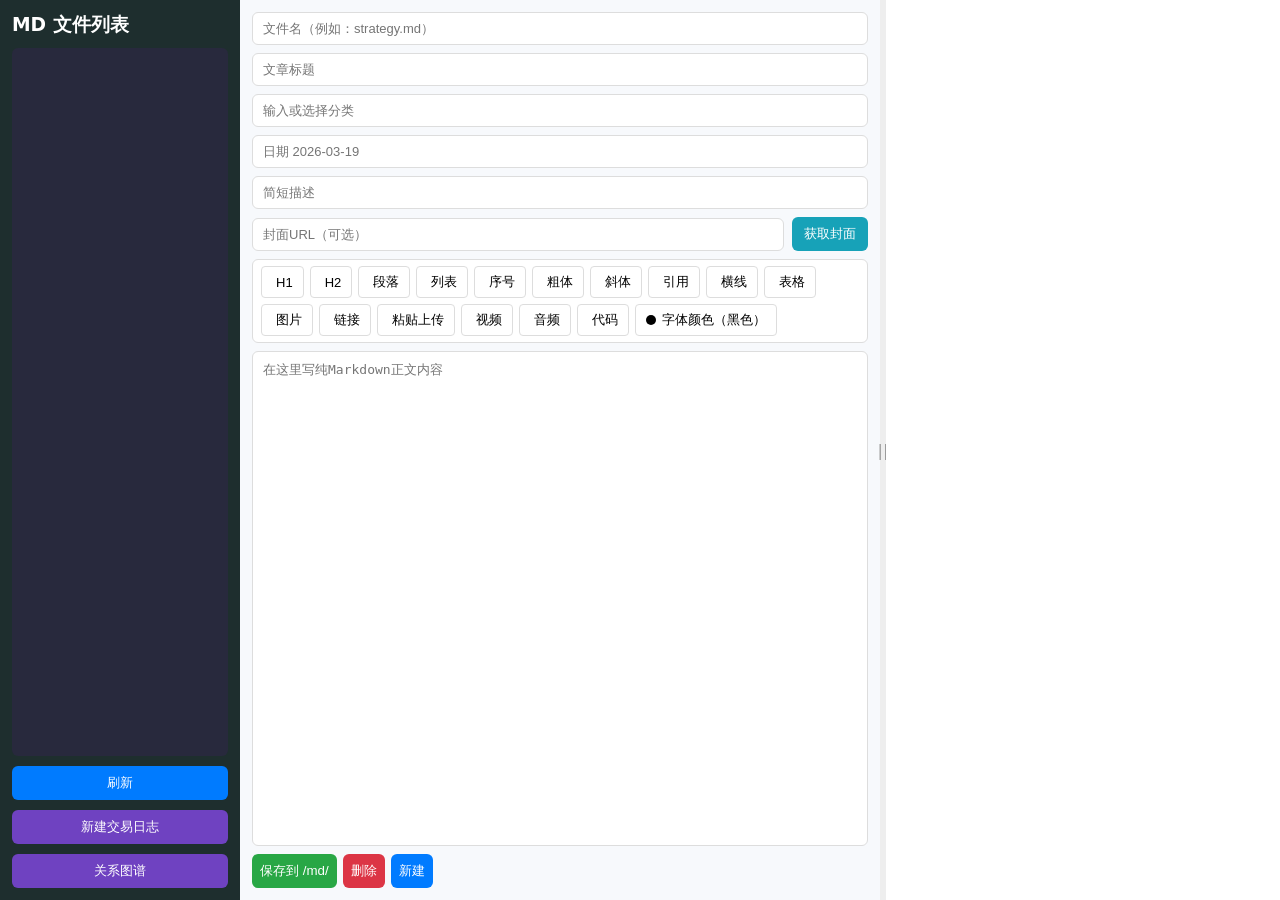
==== src/web_root/manager.html @ 473d0144 "m1" ====
<!DOCTYPE html>
<html lang="zh-CN">
<head>
<meta charset="UTF-8">
<meta name="viewport" content="width=device-width, initial-scale=1.0">
<title>交易觉知 - 文档管理器</title>
<link rel="stylesheet" href="libs/github-markdown-light.css">
<link rel="stylesheet" href="manager.css">
</head>
<body>

<div class="left">
  <h3><i class="fa fa-file-text-o"></i> MD 文件列表</h3>
  <div id="fileList"></div>
  <button class="btn btn-blue" onclick="loadFileList(true)">刷新</button>
  <button class="btn btn-purple" onclick="newTradeLog()"><i class="fa fa-calendar-check-o"></i> 新建交易日志</button>
  <button class="btn btn-purple" onclick="openGraph()"><i class="fa fa-project-diagram"></i> 关系图谱</button>
</div>

<div class="middle" id="editPanel">
  <input id="filename" placeholder="文件名（例如：strategy.md）">
  <input id="title" placeholder="文章标题">

  <input id="categoryInput" placeholder="输入或选择分类" list="categoryList" style="width:100%;">
  <datalist id="categoryList"></datalist>

  <input id="date" placeholder="日期 2026-03-19">
  <input id="desc" placeholder="简短描述">
  
  <div class="cover-row">
    <input id="cover" placeholder="封面URL（可选）">
    <button id="fetchCoverBtn" onclick="fetchCoverImage()">获取封面</button>
  </div>

  <div class="toolbar">
    <button onclick="insert('# ')"><i class="fa fa-header"></i> H1</button>
    <button onclick="insert('## ')"><i class="fa fa-header"></i> H2</button>
    <button onclick="insert('\n')"><i class="fa fa-paragraph"></i> 段落</button>
    <button onclick="insert('- ')"><i class="fa fa-list-ul"></i> 列表</button>
    <button onclick="insert('1. ')"><i class="fa fa-list-ol"></i> 序号</button>
    <button onclick="wrapSelection('**', '**')"><i class="fa fa-bold"></i> 粗体</button>
    <button onclick="wrapSelection('*', '*')"><i class="fa fa-italic"></i> 斜体</button>
    <button onclick="insert('> ')"><i class="fa fa-quote-right"></i> 引用</button>
    <button onclick="insert('\n---\n')"><i class="fa fa-minus"></i> 横线</button>
    <button onclick="insertTable()"><i class="fa fa-table"></i> 表格</button>
    <button onclick="insertImg()"><i class="fa fa-picture-o"></i> 图片</button>
    <button onclick="insertLink()"><i class="fa fa-link"></i> 链接</button>
    <button onclick="pasteUploadImage()"><i class="fa fa-clipboard"></i> 粘贴上传</button>
    <button onclick="insertVideo()"><i class="fa fa-video-camera"></i> 视频</button>
    <button onclick="insertAudio()"><i class="fa fa-music"></i> 音频</button>
    <button onclick="insertCode()"><i class="fa fa-code"></i> 代码</button>
    <!-- 字体颜色按钮（默认黑色） -->
    <button id="colorBtn" onclick="openColorPicker()">
      <span class="color-dot" id="colorDot" style="background:#000000;"></span>
      字体颜色（黑色）
    </button>
    <input type="color" id="colorPicker" style="display:none;" onchange="setTextColor()">
  </div>

  <div class="upload-progress" id="uploadProgress"><div class="progress-bar" id="progressBar"></div></div>

  <textarea id="editor" placeholder="在这里写纯Markdown正文内容"></textarea>

  <div class="btn-group">
    <button class="btn btn-green" onclick="saveFile()"><i class="fa fa-save"></i> 保存到 /md/</button>
    <button class="btn btn-red" onclick="deleteFile()"><i class="fa fa-trash"></i> 删除</button>
    <button class="btn btn-blue" onclick="newFile()"><i class="fa fa-plus"></i> 新建</button>
  </div>
</div>

<div id="dragBar">||</div>

<div class="right">
  <div id="preview" class="markdown-body"></div>
</div>

<div class="graph-modal" id="graphModal">
  <button class="graph-close" onclick="closeGraph()">关闭</button>
  <canvas class="graph-canvas" id="graphCanvas"></canvas>
</div>





<script src="libs/marked.min.js"></script>
<script src="libs/three.min.js"></script>
<script src="libs/OrbitControls.js"></script>
<script src="manager.js"></script>
</body>
</html>
---- src/web_root/libs/github-markdown-light.css ----
/*light */
.markdown-body {
  color-scheme: light;
  /** CSS default easing. Use for hover state changes and micro-interactions. */
  /** Accelerating motion. Use for elements exiting the viewport (moving off-screen). */
  /** Smooth acceleration and deceleration. Use for elements moving or morphing within the viewport. */
  /** Decelerating motion. Use for elements entering the viewport or appearing on screen. */
  /** Constant motion with no acceleration. Use for continuous animations like progress bars or loaders. */
  -ms-text-size-adjust: 100%;
  -webkit-text-size-adjust: 100%;
  margin: 0;
  font-weight: 400;
  color: #1f2328;
  background-color: #ffffff;
  font-family: -apple-system, BlinkMacSystemFont, "Segoe UI", "Noto Sans", Helvetica, Arial, sans-serif, "Apple Color Emoji", "Segoe UI Emoji";
  font-size: 16px;
  line-height: 1.5;
  word-wrap: break-word;
}

.markdown-body a {
  text-decoration: underline;
  text-underline-offset: .2rem;
}

.markdown-body .octicon {
  display: inline-block;
  fill: currentColor;
  vertical-align: text-bottom;
}

.markdown-body h1:hover .anchor .octicon-link:before,
.markdown-body h2:hover .anchor .octicon-link:before,
.markdown-body h3:hover .anchor .octicon-link:before,
.markdown-body h4:hover .anchor .octicon-link:before,
.markdown-body h5:hover .anchor .octicon-link:before,
.markdown-body h6:hover .anchor .octicon-link:before {
  width: 16px;
  height: 16px;
  content: ' ';
  display: inline-block;
  background-color: currentColor;
  -webkit-mask-image: url("data:image/svg+xml,<svg xmlns='http://www.w3.org/2000/svg' viewBox='0 0 16 16' version='1.1' aria-hidden='true'><path fill-rule='evenodd' d='M7.775 3.275a.75.75 0 001.06 1.06l1.25-1.25a2 2 0 112.83 2.83l-2.5 2.5a2 2 0 01-2.83 0 .75.75 0 00-1.06 1.06 3.5 3.5 0 004.95 0l2.5-2.5a3.5 3.5 0 00-4.95-4.95l-1.25 1.25zm-4.69 9.64a2 2 0 010-2.83l2.5-2.5a2 2 0 012.83 0 .75.75 0 001.06-1.06 3.5 3.5 0 00-4.95 0l-2.5 2.5a3.5 3.5 0 004.95 4.95l1.25-1.25a.75.75 0 00-1.06-1.06l-1.25 1.25a2 2 0 01-2.83 0z'></path></svg>");
  mask-image: url("data:image/svg+xml,<svg xmlns='http://www.w3.org/2000/svg' viewBox='0 0 16 16' version='1.1' aria-hidden='true'><path fill-rule='evenodd' d='M7.775 3.275a.75.75 0 001.06 1.06l1.25-1.25a2 2 0 112.83 2.83l-2.5 2.5a2 2 0 01-2.83 0 .75.75 0 00-1.06 1.06 3.5 3.5 0 004.95 0l2.5-2.5a3.5 3.5 0 00-4.95-4.95l-1.25 1.25zm-4.69 9.64a2 2 0 010-2.83l2.5-2.5a2 2 0 012.83 0 .75.75 0 001.06-1.06 3.5 3.5 0 00-4.95 0l-2.5 2.5a3.5 3.5 0 004.95 4.95l1.25-1.25a.75.75 0 00-1.06-1.06l-1.25 1.25a2 2 0 01-2.83 0z'></path></svg>");
}

.markdown-body details,
.markdown-body figcaption,
.markdown-body figure {
  display: block;
}

.markdown-body summary {
  display: list-item;
}

.markdown-body [hidden] {
  display: none !important;
}

.markdown-body a {
  background-color: rgba(0,0,0,0);
  color: #0969da;
  text-decoration: none;
}

.markdown-body abbr[title] {
  border-bottom: none;
  -webkit-text-decoration: underline dotted;
  text-decoration: underline dotted;
}

.markdown-body b,
.markdown-body strong {
  font-weight: 600;
}

.markdown-body dfn {
  font-style: italic;
}

.markdown-body h1 {
  margin: .67em 0;
  font-weight: 600;
  padding-bottom: .3em;
  font-size: 2em;
  border-bottom: 1px solid #d1d9e0b3;
}

.markdown-body mark {
  background-color: #fff8c5;
  color: #1f2328;
}

.markdown-body small {
  font-size: 90%;
}

.markdown-body sub,
.markdown-body sup {
  font-size: 75%;
  line-height: 0;
  position: relative;
  vertical-align: baseline;
}

.markdown-body sub {
  bottom: -0.25em;
}

.markdown-body sup {
  top: -0.5em;
}

.markdown-body img {
  border-style: none;
  max-width: 100%;
  box-sizing: content-box;
}

.markdown-body code,
.markdown-body kbd,
.markdown-body pre,
.markdown-body samp {
  font-family: monospace;
  font-size: 1em;
}

.markdown-body figure {
  margin: 1em 2.5rem;
}

.markdown-body hr {
  box-sizing: content-box;
  overflow: hidden;
  background: rgba(0,0,0,0);
  border-bottom: 1px solid #d1d9e0b3;
  height: .25em;
  padding: 0;
  margin: 1.5rem 0;
  background-color: #d1d9e0;
  border: 0;
}

.markdown-body input {
  font: inherit;
  margin: 0;
  overflow: visible;
  font-family: inherit;
  font-size: inherit;
  line-height: inherit;
}

.markdown-body [type=button],
.markdown-body [type=reset],
.markdown-body [type=submit] {
  -webkit-appearance: button;
  appearance: button;
}

.markdown-body [type=checkbox],
.markdown-body [type=radio] {
  box-sizing: border-box;
  padding: 0;
}

.markdown-body [type=number]::-webkit-inner-spin-button,
.markdown-body [type=number]::-webkit-outer-spin-button {
  height: auto;
}

.markdown-body [type=search]::-webkit-search-cancel-button,
.markdown-body [type=search]::-webkit-search-decoration {
  -webkit-appearance: none;
  appearance: none;
}

.markdown-body ::-webkit-input-placeholder {
  color: inherit;
  opacity: .54;
}

.markdown-body ::-webkit-file-upload-button {
  -webkit-appearance: button;
  appearance: button;
  font: inherit;
}

.markdown-body a:hover {
  text-decoration: underline;
}

.markdown-body ::placeholder {
  color: #59636e;
  opacity: 1;
}

.markdown-body hr::before {
  display: table;
  content: "";
}

.markdown-body hr::after {
  display: table;
  clear: both;
  content: "";
}

.markdown-body table {
  border-spacing: 0;
  border-collapse: collapse;
  display: block;
  width: max-content;
  max-width: 100%;
  overflow: auto;
  font-variant: tabular-nums;
}

.markdown-body td,
.markdown-body th {
  padding: 0;
}

.markdown-body details summary {
  cursor: pointer;
}

.markdown-body a:focus,
.markdown-body [role=button]:focus,
.markdown-body input[type=radio]:focus,
.markdown-body input[type=checkbox]:focus {
  outline: 2px solid var(--borderColor-accent-emphasis);
  outline-offset: -2px;
  box-shadow: none;
}

.markdown-body a:focus:not(:focus-visible),
.markdown-body [role=button]:focus:not(:focus-visible),
.markdown-body input[type=radio]:focus:not(:focus-visible),
.markdown-body input[type=checkbox]:focus:not(:focus-visible) {
  outline: solid 1px rgba(0,0,0,0);
}

.markdown-body a:focus-visible,
.markdown-body [role=button]:focus-visible,
.markdown-body input[type=radio]:focus-visible,
.markdown-body input[type=checkbox]:focus-visible {
  outline: 2px solid var(--borderColor-accent-emphasis);
  outline-offset: -2px;
  box-shadow: none;
}

.markdown-body a:not([class]):focus,
.markdown-body a:not([class]):focus-visible,
.markdown-body input[type=radio]:focus,
.markdown-body input[type=radio]:focus-visible,
.markdown-body input[type=checkbox]:focus,
.markdown-body input[type=checkbox]:focus-visible {
  outline-offset: 0;
}

.markdown-body kbd {
  display: inline-block;
  padding: 0.25rem;
  font: 11px ui-monospace, SFMono-Regular, SF Mono, Menlo, Consolas, Liberation Mono, monospace;
  line-height: 10px;
  color: #1f2328;
  vertical-align: middle;
  background-color: #f6f8fa;
  border: solid 1px var(--borderColor-muted);
  border-bottom-color: var(--borderColor-muted);
  border-radius: 6px;
  box-shadow: inset 0 -1px 0 var(--borderColor-muted);
}

.markdown-body h1,
.markdown-body h2,
.markdown-body h3,
.markdown-body h4,
.markdown-body h5,
.markdown-body h6 {
  margin-top: 1.5rem;
  margin-bottom: 1rem;
  font-weight: 600;
  line-height: 1.25;
}

.markdown-body h2 {
  font-weight: 600;
  padding-bottom: .3em;
  font-size: 1.5em;
  border-bottom: 1px solid #d1d9e0b3;
}

.markdown-body h3 {
  font-weight: 600;
  font-size: 1.25em;
}

.markdown-body h4 {
  font-weight: 600;
  font-size: 1em;
}

.markdown-body h5 {
  font-weight: 600;
  font-size: .875em;
}

.markdown-body h6 {
  font-weight: 600;
  font-size: .85em;
  color: #59636e;
}

.markdown-body p {
  margin-top: 0;
  margin-bottom: 10px;
}

.markdown-body blockquote {
  margin: 0;
  padding: 0 1em;
  color: #59636e;
  border-left: .25em solid #d1d9e0;
}

.markdown-body ul,
.markdown-body ol {
  margin-top: 0;
  margin-bottom: 0;
  padding-left: 2em;
}

.markdown-body ol ol,
.markdown-body ul ol {
  list-style-type: lower-roman;
}

.markdown-body ul ul ol,
.markdown-body ul ol ol,
.markdown-body ol ul ol,
.markdown-body ol ol ol {
  list-style-type: lower-alpha;
}

.markdown-body dd {
  margin-left: 0;
}

.markdown-body tt,
.markdown-body code,
.markdown-body samp {
  font-family: ui-monospace, SFMono-Regular, SF Mono, Menlo, Consolas, Liberation Mono, monospace;
  font-size: 12px;
}

.markdown-body pre {
  margin-top: 0;
  margin-bottom: 0;
  font-family: ui-monospace, SFMono-Regular, SF Mono, Menlo, Consolas, Liberation Mono, monospace;
  font-size: 12px;
  word-wrap: normal;
}

.markdown-body .octicon {
  display: inline-block;
  overflow: visible !important;
  vertical-align: text-bottom;
  fill: currentColor;
}

.markdown-body input::-webkit-outer-spin-button,
.markdown-body input::-webkit-inner-spin-button {
  margin: 0;
  appearance: none;
}

.markdown-body .mr-2 {
  margin-right: 0.5rem !important;
}

.markdown-body::before {
  display: table;
  content: "";
}

.markdown-body::after {
  display: table;
  clear: both;
  content: "";
}

.markdown-body>*:first-child {
  margin-top: 0 !important;
}

.markdown-body>*:last-child {
  margin-bottom: 0 !important;
}

.markdown-body a:not([href]) {
  color: inherit;
  text-decoration: none;
}

.markdown-body .absent {
  color: #d1242f;
}

.markdown-body .anchor {
  float: left;
  padding-right: 0.25rem;
  margin-left: -20px;
  line-height: 1;
}

.markdown-body .anchor:focus {
  outline: none;
}

.markdown-body p,
.markdown-body blockquote,
.markdown-body ul,
.markdown-body ol,
.markdown-body dl,
.markdown-body table,
.markdown-body pre,
.markdown-body details {
  margin-top: 0;
  margin-bottom: 1rem;
}

.markdown-body blockquote>:first-child {
  margin-top: 0;
}

.markdown-body blockquote>:last-child {
  margin-bottom: 0;
}

.markdown-body h1 .octicon-link,
.markdown-body h2 .octicon-link,
.markdown-body h3 .octicon-link,
.markdown-body h4 .octicon-link,
.markdown-body h5 .octicon-link,
.markdown-body h6 .octicon-link {
  color: #1f2328;
  vertical-align: middle;
  visibility: hidden;
}

.markdown-body h1:hover .anchor,
.markdown-body h2:hover .anchor,
.markdown-body h3:hover .anchor,
.markdown-body h4:hover .anchor,
.markdown-body h5:hover .anchor,
.markdown-body h6:hover .anchor {
  text-decoration: none;
}

.markdown-body h1:hover .anchor .octicon-link,
.markdown-body h2:hover .anchor .octicon-link,
.markdown-body h3:hover .anchor .octicon-link,
.markdown-body h4:hover .anchor .octicon-link,
.markdown-body h5:hover .anchor .octicon-link,
.markdown-body h6:hover .anchor .octicon-link {
  visibility: visible;
}

.markdown-body h1 tt,
.markdown-body h1 code,
.markdown-body h2 tt,
.markdown-body h2 code,
.markdown-body h3 tt,
.markdown-body h3 code,
.markdown-body h4 tt,
.markdown-body h4 code,
.markdown-body h5 tt,
.markdown-body h5 code,
.markdown-body h6 tt,
.markdown-body h6 code {
  padding: 0 .2em;
  font-size: inherit;
}

.markdown-body summary h1,
.markdown-body summary h2,
.markdown-body summary h3,
.markdown-body summary h4,
.markdown-body summary h5,
.markdown-body summary h6 {
  display: inline-block;
}

.markdown-body summary h1 .anchor,
.markdown-body summary h2 .anchor,
.markdown-body summary h3 .anchor,
.markdown-body summary h4 .anchor,
.markdown-body summary h5 .anchor,
.markdown-body summary h6 .anchor {
  margin-left: -40px;
}

.markdown-body summary h1,
.markdown-body summary h2 {
  padding-bottom: 0;
  border-bottom: 0;
}

.markdown-body ul.no-list,
.markdown-body ol.no-list {
  padding: 0;
  list-style-type: none;
}

.markdown-body ol[type="a s"] {
  list-style-type: lower-alpha;
}

.markdown-body ol[type="A s"] {
  list-style-type: upper-alpha;
}

.markdown-body ol[type="i s"] {
  list-style-type: lower-roman;
}

.markdown-body ol[type="I s"] {
  list-style-type: upper-roman;
}

.markdown-body ol[type="1"] {
  list-style-type: decimal;
}

.markdown-body div>ol:not([type]) {
  list-style-type: decimal;
}

.markdown-body ul ul,
.markdown-body ul ol,
.markdown-body ol ol,
.markdown-body ol ul {
  margin-top: 0;
  margin-bottom: 0;
}

.markdown-body li>p {
  margin-top: 1rem;
}

.markdown-body li+li {
  margin-top: .25em;
}

.markdown-body dl {
  padding: 0;
}

.markdown-body dl dt {
  padding: 0;
  margin-top: 1rem;
  font-size: 1em;
  font-style: italic;
  font-weight: 600;
}

.markdown-body dl dd {
  padding: 0 1rem;
  margin-bottom: 1rem;
}

.markdown-body table th {
  font-weight: 600;
}

.markdown-body table th,
.markdown-body table td {
  padding: 6px 13px;
  border: 1px solid #d1d9e0;
}

.markdown-body table td>:last-child {
  margin-bottom: 0;
}

.markdown-body table tr {
  background-color: #ffffff;
  border-top: 1px solid #d1d9e0b3;
}

.markdown-body table tr:nth-child(2n) {
  background-color: #f6f8fa;
}

.markdown-body table img {
  background-color: rgba(0,0,0,0);
}

.markdown-body img[align=right] {
  padding-left: 20px;
}

.markdown-body img[align=left] {
  padding-right: 20px;
}

.markdown-body .emoji {
  max-width: none;
  vertical-align: text-top;
  background-color: rgba(0,0,0,0);
}

.markdown-body span.frame {
  display: block;
  overflow: hidden;
}

.markdown-body span.frame>span {
  display: block;
  float: left;
  width: auto;
  padding: 7px;
  margin: 13px 0 0;
  overflow: hidden;
  border: 1px solid #d1d9e0;
}

.markdown-body span.frame span img {
  display: block;
  float: left;
}

.markdown-body span.frame span span {
  display: block;
  padding: 5px 0 0;
  clear: both;
  color: #1f2328;
}

.markdown-body span.align-center {
  display: block;
  overflow: hidden;
  clear: both;
}

.markdown-body span.align-center>span {
  display: block;
  margin: 13px auto 0;
  overflow: hidden;
  text-align: center;
}

.markdown-body span.align-center span img {
  margin: 0 auto;
  text-align: center;
}

.markdown-body span.align-right {
  display: block;
  overflow: hidden;
  clear: both;
}

.markdown-body span.align-right>span {
  display: block;
  margin: 13px 0 0;
  overflow: hidden;
  text-align: right;
}

.markdown-body span.align-right span img {
  margin: 0;
  text-align: right;
}

.markdown-body span.float-left {
  display: block;
  float: left;
  margin-right: 13px;
  overflow: hidden;
}

.markdown-body span.float-left span {
  margin: 13px 0 0;
}

.markdown-body span.float-right {
  display: block;
  float: right;
  margin-left: 13px;
  overflow: hidden;
}

.markdown-body span.float-right>span {
  display: block;
  margin: 13px auto 0;
  overflow: hidden;
  text-align: right;
}

.markdown-body code,
.markdown-body tt {
  padding: .2em .4em;
  margin: 0;
  font-size: 85%;
  white-space: break-spaces;
  background-color: #818b981f;
  border-radius: 6px;
}

.markdown-body code br,
.markdown-body tt br {
  display: none;
}

.markdown-body del code {
  text-decoration: inherit;
}

.markdown-body samp {
  font-size: 85%;
}

.markdown-body pre code {
  font-size: 100%;
}

.markdown-body pre>code {
  padding: 0;
  margin: 0;
  word-break: normal;
  white-space: pre;
  background: rgba(0,0,0,0);
  border: 0;
}

.markdown-body .highlight {
  margin-bottom: 1rem;
}

.markdown-body .highlight pre {
  margin-bottom: 0;
  word-break: normal;
}

.markdown-body .highlight pre,
.markdown-body pre {
  padding: 1rem;
  overflow: auto;
  font-size: 85%;
  line-height: 1.45;
  color: #1f2328;
  background-color: #f6f8fa;
  border-radius: 6px;
}

.markdown-body pre code,
.markdown-body pre tt {
  display: inline;
  padding: 0;
  margin: 0;
  overflow: visible;
  line-height: inherit;
  word-wrap: normal;
  background-color: rgba(0,0,0,0);
  border: 0;
}

.markdown-body .csv-data td,
.markdown-body .csv-data th {
  padding: 5px;
  overflow: hidden;
  font-size: 12px;
  line-height: 1;
  text-align: left;
  white-space: nowrap;
}

.markdown-body .csv-data .blob-num {
  padding: 10px 0.5rem 9px;
  text-align: right;
  background: #ffffff;
  border: 0;
}

.markdown-body .csv-data tr {
  border-top: 0;
}

.markdown-body .csv-data th {
  font-weight: 600;
  background: #f6f8fa;
  border-top: 0;
}

.markdown-body [data-footnote-ref]::before {
  content: "[";
}

.markdown-body [data-footnote-ref]::after {
  content: "]";
}

.markdown-body .footnotes {
  font-size: 12px;
  color: #59636e;
  border-top: 1px solid #d1d9e0;
}

.markdown-body .footnotes ol {
  padding-left: 1rem;
}

.markdown-body .footnotes ol ul {
  display: inline-block;
  padding-left: 1rem;
  margin-top: 1rem;
}

.markdown-body .footnotes li {
  position: relative;
}

.markdown-body .footnotes li:target::before {
  position: absolute;
  top: calc(0.5rem*-1);
  right: calc(0.5rem*-1);
  bottom: calc(0.5rem*-1);
  left: calc(1.5rem*-1);
  pointer-events: none;
  content: "";
  border: 2px solid #0969da;
  border-radius: 6px;
}

.markdown-body .footnotes li:target {
  color: #1f2328;
}

.markdown-body .footnotes .data-footnote-backref g-emoji {
  font-family: monospace;
}

.markdown-body .pl-c {
  color: #59636e;
}

.markdown-body .pl-c1,
.markdown-body .pl-s .pl-v {
  color: #0550ae;
}

.markdown-body .pl-e,
.markdown-body .pl-en {
  color: #6639ba;
}

.markdown-body .pl-smi,
.markdown-body .pl-s .pl-s1 {
  color: #1f2328;
}

.markdown-body .pl-ent {
  color: #0550ae;
}

.markdown-body .pl-k {
  color: #cf222e;
}

.markdown-body .pl-s,
.markdown-body .pl-pds,
.markdown-body .pl-s .pl-pse .pl-s1,
.markdown-body .pl-sr,
.markdown-body .pl-sr .pl-cce,
.markdown-body .pl-sr .pl-sre,
.markdown-body .pl-sr .pl-sra {
  color: #0a3069;
}

.markdown-body .pl-v,
.markdown-body .pl-smw {
  color: #953800;
}

.markdown-body .pl-bu {
  color: #82071e;
}

.markdown-body .pl-ii {
  color: var(--fgColor-danger);
  background-color: var(--bgColor-danger-muted);
}

.markdown-body .pl-c2 {
  color: #f6f8fa;
  background-color: #cf222e;
}

.markdown-body .pl-sr .pl-cce {
  font-weight: bold;
  color: #116329;
}

.markdown-body .pl-ml {
  color: #3b2300;
}

.markdown-body .pl-mh,
.markdown-body .pl-mh .pl-en,
.markdown-body .pl-ms {
  font-weight: bold;
  color: #0550ae;
}

.markdown-body .pl-mi {
  font-style: italic;
  color: #1f2328;
}

.markdown-body .pl-mb {
  font-weight: bold;
  color: #1f2328;
}

.markdown-body .pl-md {
  color: #82071e;
  background-color: #ffebe9;
}

.markdown-body .pl-mi1 {
  color: #116329;
  background-color: #dafbe1;
}

.markdown-body .pl-mc {
  color: #953800;
  background-color: #ffd8b5;
}

.markdown-body .pl-mi2 {
  color: #d1d9e0;
  background-color: #0550ae;
}

.markdown-body .pl-mdr {
  font-weight: bold;
  color: #8250df;
}

.markdown-body .pl-ba {
  color: #59636e;
}

.markdown-body .pl-sg {
  color: #818b98;
}

.markdown-body .pl-corl {
  text-decoration: underline;
  color: #0a3069;
}

.markdown-body [role=button]:focus:not(:focus-visible),
.markdown-body [role=tabpanel][tabindex="0"]:focus:not(:focus-visible),
.markdown-body button:focus:not(:focus-visible),
.markdown-body summary:focus:not(:focus-visible),
.markdown-body a:focus:not(:focus-visible) {
  outline: none;
  box-shadow: none;
}

.markdown-body [tabindex="0"]:focus:not(:focus-visible),
.markdown-body details-dialog:focus:not(:focus-visible) {
  outline: none;
}

.markdown-body g-emoji {
  display: inline-block;
  min-width: 1ch;
  font-family: "Apple Color Emoji","Segoe UI Emoji","Segoe UI Symbol";
  font-size: 1em;
  font-style: normal !important;
  font-weight: 400;
  line-height: 1;
  vertical-align: -0.075em;
}

.markdown-body g-emoji img {
  width: 1em;
  height: 1em;
}

.markdown-body a:has(>p,>div,>pre,>blockquote) {
  display: block;
}

.markdown-body a:has(>p,>div,>pre,>blockquote):not(:has(.snippet-clipboard-content,>pre)) {
  width: fit-content;
}

.markdown-body a:has(>p,>div,>pre,>blockquote):has(.snippet-clipboard-content,>pre):focus-visible {
  outline: 2px solid var(--borderColor-accent-emphasis);
  outline-offset: 2px;
}

.markdown-body .task-list-item {
  list-style-type: none;
}

.markdown-body .task-list-item label {
  font-weight: 400;
}

.markdown-body .task-list-item.enabled label {
  cursor: pointer;
}

.markdown-body .task-list-item+.task-list-item {
  margin-top: 0.25rem;
}

.markdown-body .task-list-item .handle {
  display: none;
}

.markdown-body .task-list-item-checkbox {
  margin: 0 .2em .25em -1.4em;
  vertical-align: middle;
}

.markdown-body ul:dir(rtl) .task-list-item-checkbox {
  margin: 0 -1.6em .25em .2em;
}

.markdown-body ol:dir(rtl) .task-list-item-checkbox {
  margin: 0 -1.6em .25em .2em;
}

.markdown-body .contains-task-list:hover .task-list-item-convert-container,
.markdown-body .contains-task-list:focus-within .task-list-item-convert-container {
  display: block;
  width: auto;
  height: 24px;
  overflow: visible;
  clip-path: none;
}

.markdown-body ::-webkit-calendar-picker-indicator {
  filter: invert(50%);
}

.markdown-body .markdown-alert {
  padding: 0.5rem 1rem;
  margin-bottom: 1rem;
  color: inherit;
  border-left: .25em solid #d1d9e0;
}

.markdown-body .markdown-alert>:first-child {
  margin-top: 0;
}

.markdown-body .markdown-alert>:last-child {
  margin-bottom: 0;
}

.markdown-body .markdown-alert .markdown-alert-title {
  display: flex;
  font-weight: 500;
  align-items: center;
  line-height: 1;
}

.markdown-body .markdown-alert.markdown-alert-note {
  border-left-color: #0969da;
}

.markdown-body .markdown-alert.markdown-alert-note .markdown-alert-title {
  color: #0969da;
}

.markdown-body .markdown-alert.markdown-alert-important {
  border-left-color: #8250df;
}

.markdown-body .markdown-alert.markdown-alert-important .markdown-alert-title {
  color: #8250df;
}

.markdown-body .markdown-alert.markdown-alert-warning {
  border-left-color: #9a6700;
}

.markdown-body .markdown-alert.markdown-alert-warning .markdown-alert-title {
  color: #9a6700;
}

.markdown-body .markdown-alert.markdown-alert-tip {
  border-left-color: #1a7f37;
}

.markdown-body .markdown-alert.markdown-alert-tip .markdown-alert-title {
  color: #1a7f37;
}

.markdown-body .markdown-alert.markdown-alert-caution {
  border-left-color: #cf222e;
}

.markdown-body .markdown-alert.markdown-alert-caution .markdown-alert-title {
  color: #d1242f;
}

.markdown-body>*:first-child>.heading-element:first-child {
  margin-top: 0 !important;
}

.markdown-body .highlight pre:has(+.zeroclipboard-container) {
  min-height: 52px;
}
---- src/web_root/manager.css ----
* { margin: 0; padding: 0; box-sizing: border-box; }
body { display: flex; height: 100vh; font-family: system-ui, sans-serif; background: #fff; overflow: hidden; }

.left {
  width: 240px;
  background: #1e2e2e;
  color: white;
  padding: 12px;
  display: flex;
  flex-direction: column;
  gap: 10px;
}
#fileList {
  flex: 1;
  overflow-y: auto;
  background: #28293d;
  padding: 8px;
  border-radius: 6px;
}
.file-item {
  padding: 6px 10px;
  cursor: pointer;
  border-radius: 4px;
  font-size: 13px;
}
.file-item:hover { background: #393a52; }
.file-item.active { background: #0077ff; }

.middle {
  width: 50%;
  background: #f7f9fc;
  padding: 12px;
  display: flex;
  flex-direction: column;
  gap: 8px;
}
.middle input,
.middle textarea {
  width: 100%;
  padding: 8px 10px;
  border: 1px solid #ddd;
  border-radius: 6px;
  font-size: 13px;
}
.middle textarea {
  flex: 1;
  resize: none;
  line-height: 1.6;
  font-family: monospace;
}

.toolbar {
  display: flex;
  flex-wrap: wrap;
  gap: 6px;
  padding: 6px 8px;
  background: #fff;
  border: 1px solid #ddd;
  border-radius: 6px;
}
.toolbar button {
  padding: 6px 10px;
  border: 1px solid #ddd;
  background: #fff;
  border-radius: 4px;
  cursor: pointer;
  font-size: 13px;
  display: inline-flex;
  align-items: center;
  gap: 4px;
}
.toolbar button:hover {
  background: #0077ff;
  color: #fff;
  border-color: #0077ff;
}

.btn {
  padding: 8px;
  border: none;
  border-radius: 6px;
  color: white;
  cursor: pointer;
}
.btn-green { background: #28a745; }
.btn-blue { background: #007bff; }
.btn-red { background: #dc3545; }
.btn-purple { background: #6f42c1; }
.btn-group { display: flex; gap: 6px; }

#dragBar {
  width: 6px;
  background: #eee;
  cursor: col-resize;
  display: flex;
  justify-content: center;
  align-items: center;
  color: #999;
  user-select: none;
  transition: background 0.2s;
}
#dragBar:hover { background: #0077ff; color: #fff; }

.right {
  flex: 1;
  padding: 20px;
  overflow-y: auto;
  background: #fff;
}
.markdown-body { min-height: 100%; padding: 20px; }
.markdown-body video { max-width: 100%; border-radius: 12px; }
.markdown-body audio { width: 100%; border-radius: 8px; }
.markdown-body img { max-width: 100% !important; height: auto !important; border-radius: 8px; }

.toast {
  position: fixed;
  top: 20px;
  right: 20px;
  background: #28a745;
  color: white;
  padding: 12px 24px;
  border-radius: 6px;
  box-shadow: 0 2px 10px rgba(0,0,0,0.2);
  z-index: 9999;
  display: flex;
  align-items: center;
  gap: 8px;
}

.upload-progress { height: 6px; width: 100%; background: #eee; border-radius: 3px; overflow: hidden; display: none; }
.progress-bar { height: 100%; width: 0%; background: #0077ff; transition: width 0.2s; }

.cover-row { display: flex; gap: 8px; align-items: center; }
#fetchCoverBtn {
  padding: 8px 12px;
  background: #17a2b8;
  color: #fff;
  border: none;
  border-radius: 6px;
  cursor: pointer;
  white-space: nowrap;
}

.color-dot { width: 10px; height: 10px; border-radius: 50%; display: inline-block; }
#colorBtn { display: inline-flex; align-items: center; gap: 6px; }

.graph-modal {
  position: fixed;
  top: 60px; left: 260px;
  width: 660px; height: 520px;
  background: #111827;
  z-index: 99999;
  display: none;
  border-radius: 12px;
  box-shadow: 0 0 25px rgba(0,0,0,0.5);
  overflow: hidden;
}
.graph-canvas { width: 100%; height: 100%; }
.graph-close {
  position: absolute; top: 12px; right: 12px;
  background: #ef4444; color: white; border: none;
  padding: 6px 10px; border-radius: 6px;
  cursor: pointer; z-index: 100; font-size: 12px;
}
.graph-label {
  position: absolute;
  color: #fff; font-size: 12px;
  white-space: nowrap; pointer-events: none;
  transform: translate(-50%, 0);
  text-shadow: 0 0 3px #000;
  padding: 2px 5px; border-radius: 3px;
  background: rgba(0,0,0,0.3);
}
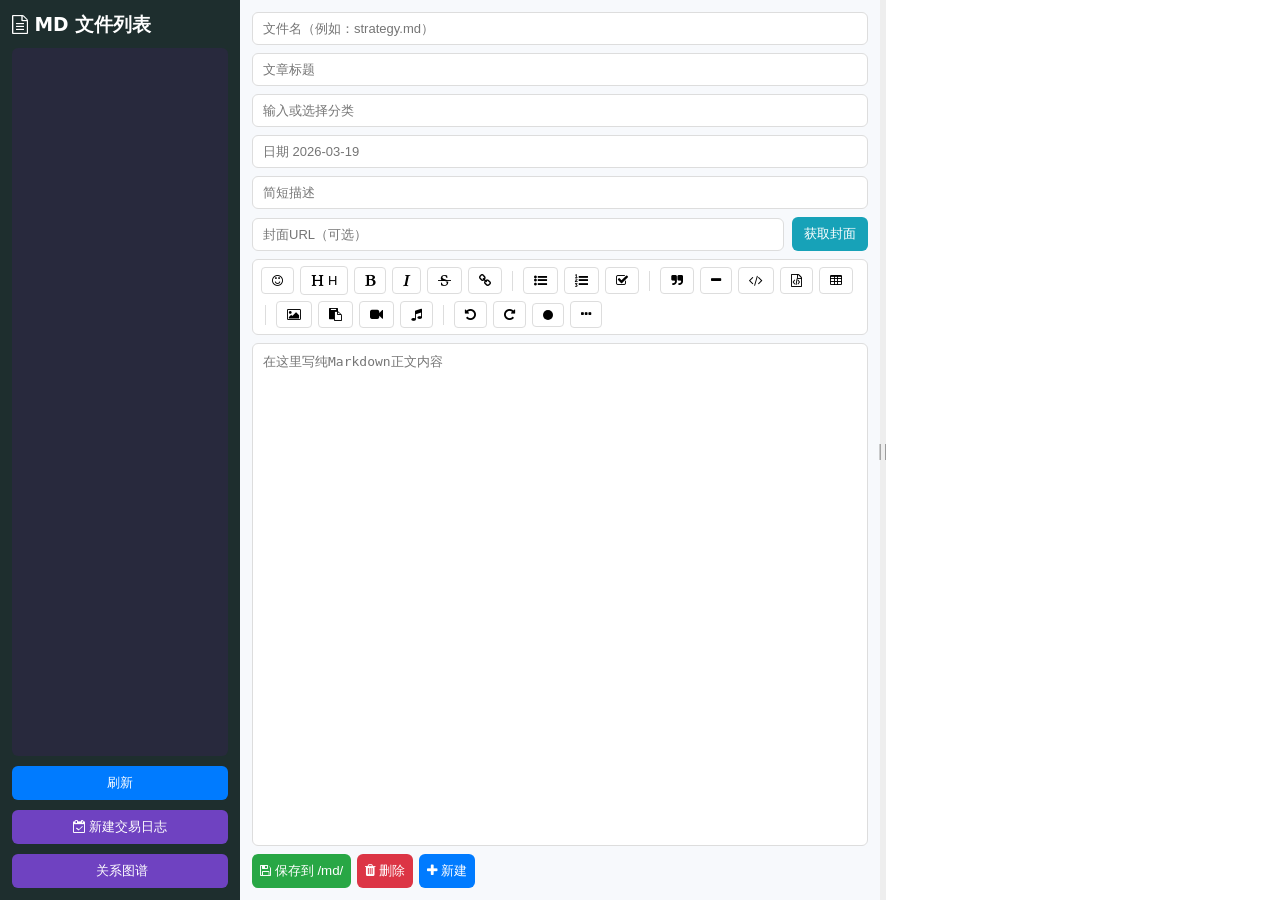
==== commit 9c21569f: "mg1" ====
--- a/src/web_root/manager.html
+++ b/src/web_root/manager.html
@@ -6,6 +6,7 @@
 <title>交易觉知 - 文档管理器</title>
 <link rel="stylesheet" href="libs/github-markdown-light.css">
 <link rel="stylesheet" href="manager.css">
+<link rel="stylesheet" href="https://cdn.bootcdn.net/ajax/libs/font-awesome/4.7.0/css/font-awesome.min.css">
 </head>
 <body>
 
@@ -33,28 +34,67 @@
   </div>
 
   <div class="toolbar">
-    <button onclick="insert('# ')"><i class="fa fa-header"></i> H1</button>
-    <button onclick="insert('## ')"><i class="fa fa-header"></i> H2</button>
-    <button onclick="insert('\n')"><i class="fa fa-paragraph"></i> 段落</button>
-    <button onclick="insert('- ')"><i class="fa fa-list-ul"></i> 列表</button>
-    <button onclick="insert('1. ')"><i class="fa fa-list-ol"></i> 序号</button>
-    <button onclick="wrapSelection('**', '**')"><i class="fa fa-bold"></i> 粗体</button>
-    <button onclick="wrapSelection('*', '*')"><i class="fa fa-italic"></i> 斜体</button>
-    <button onclick="insert('> ')"><i class="fa fa-quote-right"></i> 引用</button>
-    <button onclick="insert('\n---\n')"><i class="fa fa-minus"></i> 横线</button>
-    <button onclick="insertTable()"><i class="fa fa-table"></i> 表格</button>
-    <button onclick="insertImg()"><i class="fa fa-picture-o"></i> 图片</button>
-    <button onclick="insertLink()"><i class="fa fa-link"></i> 链接</button>
-    <button onclick="pasteUploadImage()"><i class="fa fa-clipboard"></i> 粘贴上传</button>
-    <button onclick="insertVideo()"><i class="fa fa-video-camera"></i> 视频</button>
-    <button onclick="insertAudio()"><i class="fa fa-music"></i> 音频</button>
-    <button onclick="insertCode()"><i class="fa fa-code"></i> 代码</button>
-    <!-- 字体颜色按钮（默认黑色） -->
+    <button onclick="insertEmoji()"><i class="fa fa-smile-o"></i></button>
+
+    <div class="dropdown">
+      <button class="dropbtn"><i class="fa fa-header"></i> H</button>
+      <div class="dropdown-content">
+        <button onclick="insert('# ')">一级标题 H1</button>
+        <button onclick="insert('## ')">二级标题 H2</button>
+        <button onclick="insert('### ')">三级标题 H3</button>
+        <button onclick="insert('#### ')">四级标题 H4</button>
+        <button onclick="insert('##### ')">五级标题 H5</button>
+        <button onclick="insert('###### ')">六级标题 H6</button>
+      </div>
+    </div>
+
+    <button onclick="wrapSelection('**', '**')"><i class="fa fa-bold"></i></button>
+    <button onclick="wrapSelection('*', '*')"><i class="fa fa-italic"></i></button>
+    <button onclick="wrapSelection('~~', '~~')"><i class="fa fa-strikethrough"></i></button>
+
+    <button onclick="insertLink()"><i class="fa fa-link"></i></button>
+
+    <span class="toolbar-divider"></span>
+
+    <button onclick="insert('- ')"><i class="fa fa-list-ul"></i></button>
+    <button onclick="insert('1. ')"><i class="fa fa-list-ol"></i></button>
+    <button onclick="insert('- [ ] ')"><i class="fa fa-check-square-o"></i></button>
+
+    <span class="toolbar-divider"></span>
+
+    <button onclick="insert('> ')"><i class="fa fa-quote-right"></i></button>
+    <button onclick="insert('\n---\n')"><i class="fa fa-minus"></i></button>
+
+    <button onclick="wrapSelection('`', '`')"><i class="fa fa-code"></i></button>
+    <button onclick="insertCode()"><i class="fa fa-file-code-o"></i></button>
+
+    <button onclick="insertTable()"><i class="fa fa-table"></i></button>
+
+    <span class="toolbar-divider"></span>
+
+    <button onclick="insertImg()"><i class="fa fa-picture-o"></i></button>
+    <button onclick="pasteUploadImage()"><i class="fa fa-clipboard"></i></button>
+    <button onclick="insertVideo()"><i class="fa fa-video-camera"></i></button>
+    <button onclick="insertAudio()"><i class="fa fa-music"></i></button>
+
+    <span class="toolbar-divider"></span>
+
+    <button onclick="editorUndo()"><i class="fa fa-undo"></i></button>
+    <button onclick="editorRedo()"><i class="fa fa-repeat"></i></button>
+
     <button id="colorBtn" onclick="openColorPicker()">
       <span class="color-dot" id="colorDot" style="background:#000000;"></span>
-      字体颜色（黑色）
     </button>
     <input type="color" id="colorPicker" style="display:none;" onchange="setTextColor()">
+
+    <div class="dropdown">
+      <button class="dropbtn"><i class="fa fa-ellipsis-h"></i></button>
+      <div class="dropdown-content">
+        <button onclick="wrapSelection('==', '==')">高亮文本</button>
+        <button onclick="wrapSelection('<u>', '</u>')">下划线</button>
+        <button onclick="insert('$$\n$$')">公式块</button>
+      </div>
+    </div>
   </div>
 
   <div class="upload-progress" id="uploadProgress"><div class="progress-bar" id="progressBar"></div></div>
--- a/src/web_root/manager.css
+++ b/src/web_root/manager.css
@@ -57,6 +57,7 @@
   background: #fff;
   border: 1px solid #ddd;
   border-radius: 6px;
+  align-items: center;
 }
 .toolbar button {
   padding: 6px 10px;
@@ -70,6 +71,56 @@
   gap: 4px;
 }
 .toolbar button:hover {
+  background: #0077ff;
+  color: #fff;
+  border-color: #0077ff;
+}
+
+/* 新增工具栏分割线 */
+.toolbar-divider {
+  width: 1px;
+  height: 20px;
+  background: #ddd;
+  margin: 0 4px;
+}
+
+/* 新增下拉菜单样式 */
+.dropdown {
+  position: relative;
+  display: inline-block;
+}
+.dropbtn {
+  padding: 6px 10px;
+  border: 1px solid #ddd;
+  background: #fff;
+  border-radius: 4px;
+  cursor: pointer;
+  font-size: 13px;
+}
+.dropdown-content {
+  display: none;
+  position: absolute;
+  background: #fff;
+  min-width: 150px;
+  box-shadow: 0 2px 10px rgba(0,0,0,0.15);
+  z-index: 999;
+  border-radius: 4px;
+}
+.dropdown-content button {
+  width: 100%;
+  padding: 8px 12px;
+  text-align: left;
+  border: none;
+  background: none;
+}
+.dropdown-content button:hover {
+  background: #0077ff;
+  color: #fff;
+}
+.dropdown:hover .dropdown-content {
+  display: block;
+}
+.dropdown:hover .dropbtn {
   background: #0077ff;
   color: #fff;
   border-color: #0077ff;
@@ -170,4 +221,4 @@
   text-shadow: 0 0 3px #000;
   padding: 2px 5px; border-radius: 3px;
   background: rgba(0,0,0,0.3);
-}+}
